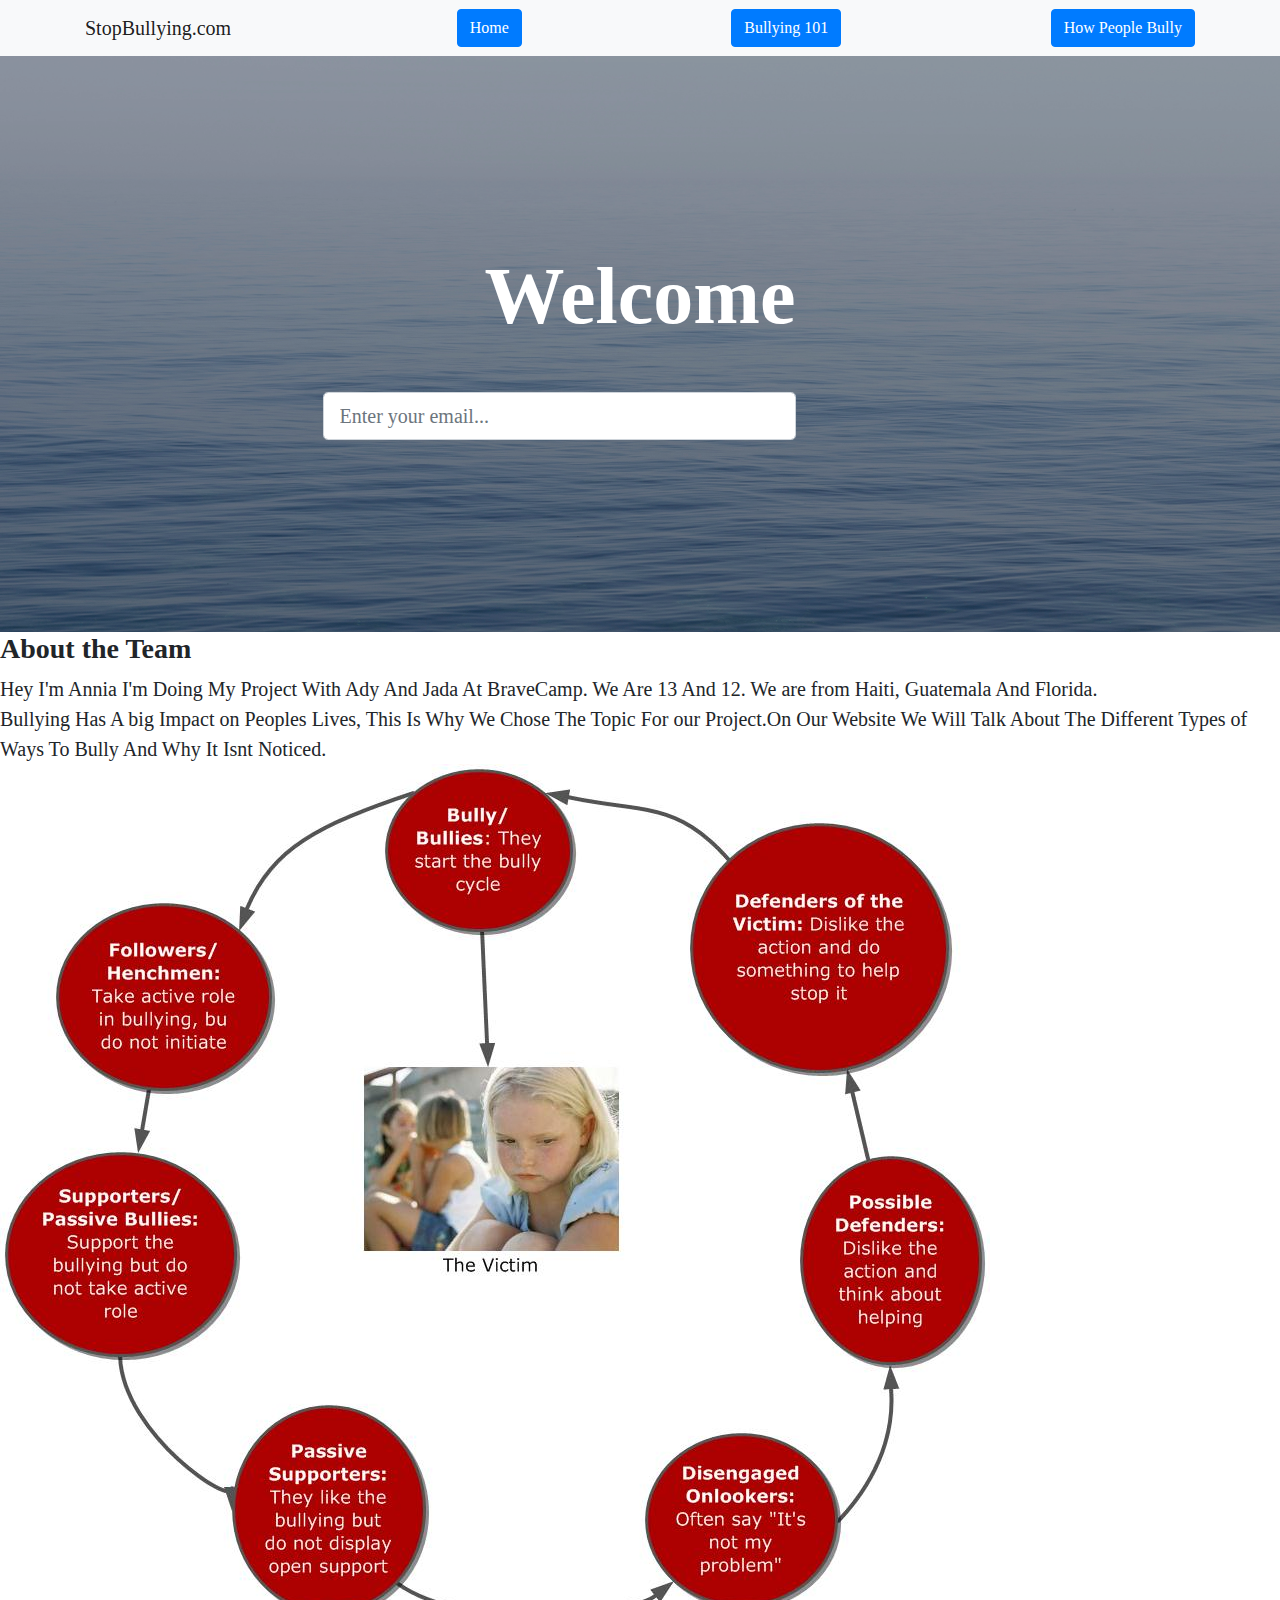
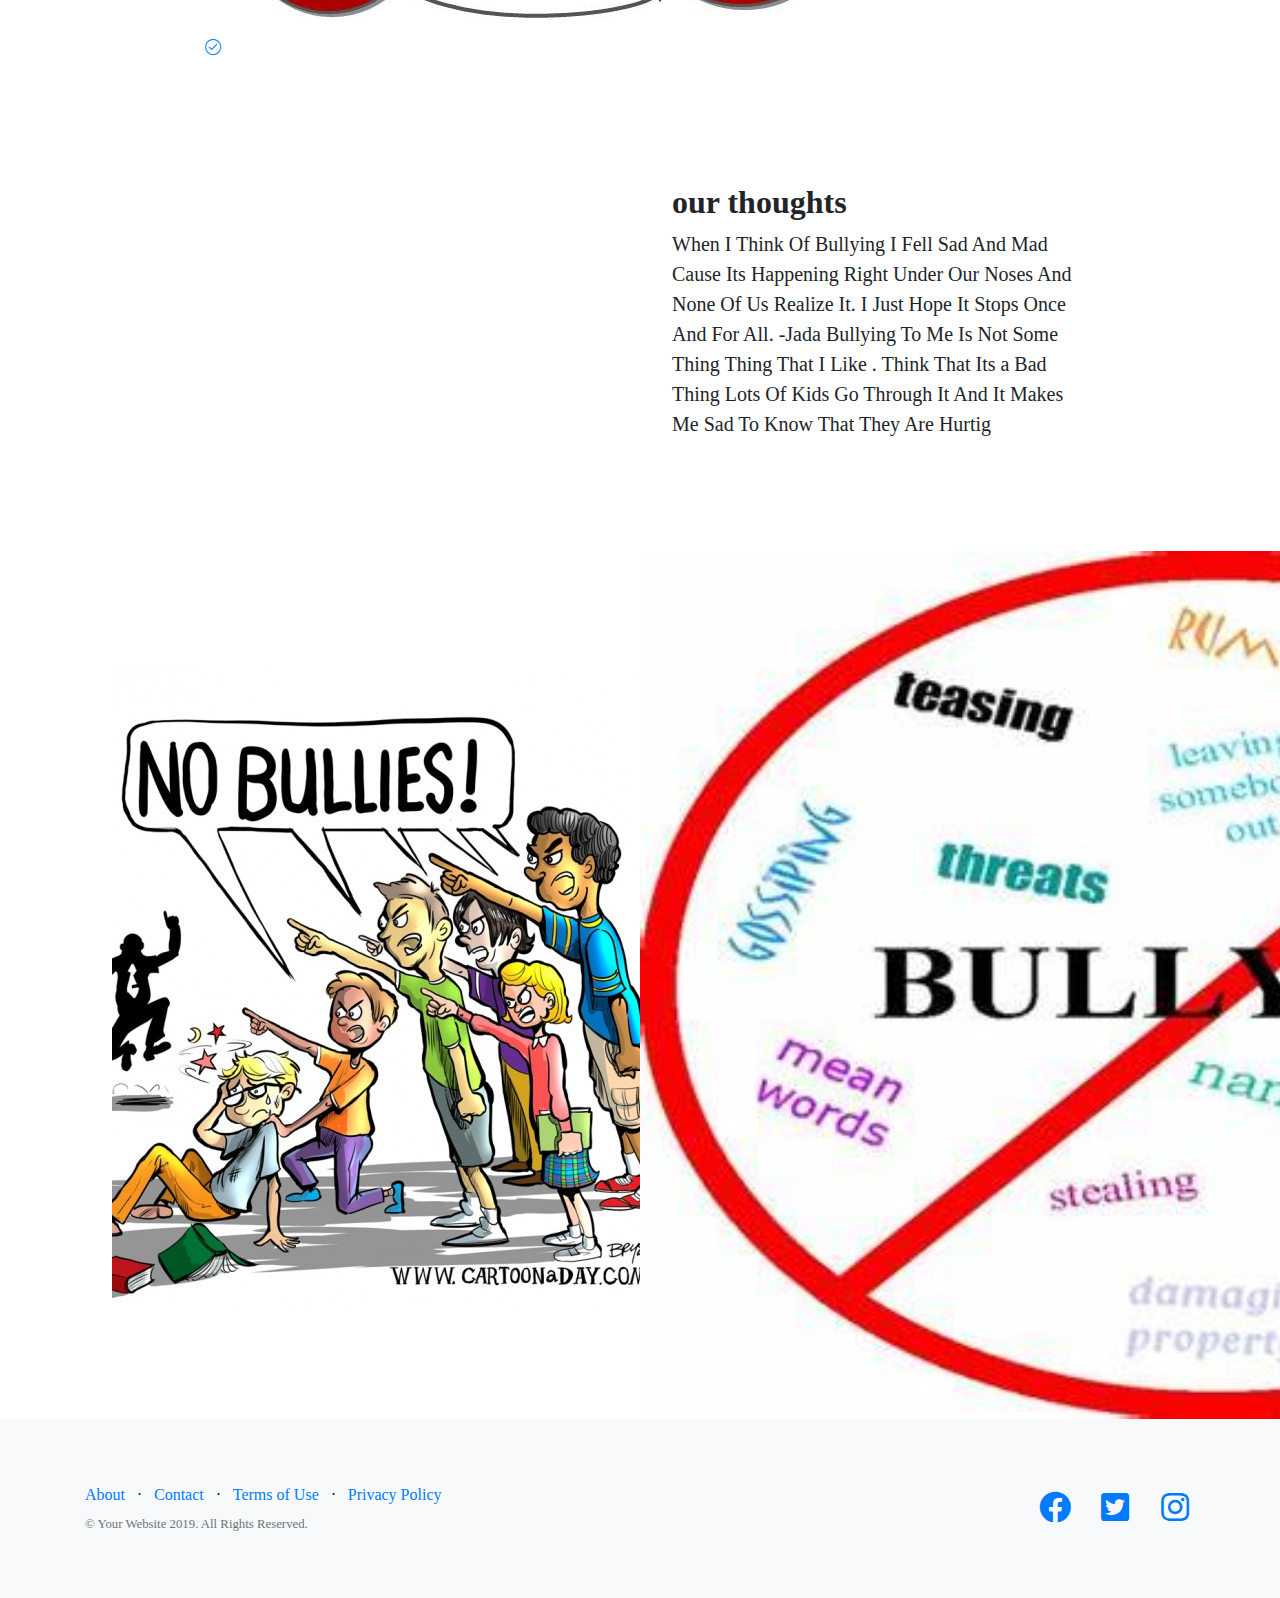
==== index.html @ 5a41a26f "First Commit" ====
<!DOCTYPE html>
<html lang="en">

<head>

  <meta charset="utf-8">
  <meta name="viewport" content="width=device-width, initial-scale=1, shrink-to-fit=no">
  <meta name="description" content="">
  <meta name="author" content="">

  <title>annia</title>

  <!-- Bootstrap core CSS -->
  <link href="vendor/bootstrap/css/bootstrap.min.css" rel="stylesheet">

  <!-- Custom fonts for this template -->
  <link href="vendor/fontawesome-free/css/all.min.css" rel="stylesheet">
  <link href="vendor/simple-line-icons/css/simple-line-icons.css" rel="stylesheet" type="text/css">
  <link href="https://fonts.googleapis.com/css?family=Lato:300,400,700,300italic,400italic,700italic" rel="stylesheet" type="text/css">

  <!-- Custom styles for this template -->
  <link href="css/landing-page.min.css" rel="stylesheet">
<link href="css/landing-page.css" rel="stylesheet">

</head>

<body>

    <nav class="navbar navbar-light bg-light static-top">
    <div class="container">
      <a class="navbar-brand" href="index.html">StopBullying.com</a>
      <a class="btn btn-primary" href="index.html">Home</a>
      <a class="btn btn-primary" href="Bullying101.html">Bullying 101</a>
      <a class="btn btn-primary" href="Jada.html">How People Bully</a>
    </div>
  </nav>



  <header class="masthead text-white text-center">
    <div class="overlay"></div>
    <div class="container">
      <div class="row">
        <div class="col-xl-9 mx-auto">
          <h1 class="mb-5"> Welcome </h1>
        </div>
        <div class="col-md-10 col-lg-8 col-xl-7 mx-auto">
          <form>
            <div class="form-row">
              <div class="col-12 col-md-9 mb-2 mb-md-0">
                <input type="email" class="form-control form-control-lg" placeholder="Enter your email...">
              </div>
              <div class="col-12 col-md-3">
              </div>
            </div>
          </form>
        </div>
      </div>
    </div>
  </header>
</body>
 
             

  
            <h3>About the Team </h3>
            <p class="lead mb-0"> Hey I'm Annia I'm Doing My Project With Ady And Jada At BraveCamp. We Are 13 And 12. We are from Haiti, Guatemala And Florida.</p>
          </div>
        </div>
        
            
            <p class="lead mb-0">Bullying Has A big Impact on Peoples Lives, This Is Why We Chose The Topic For our Project.On Our Website We Will Talk About The Different Types of Ways To Bully And Why It Isnt Noticed.</p>
            <img src="img/pierre1.jpg">
          </div>
        </div>
        <div class="col-lg-4">
          <div class="features-icons-item mx-auto mb-0 mb-lg-3">
            <div class="features-icons-icon d-flex">
              <i class="icon-check m-auto text-primary"></i>
            </div>
            <h3>  </h3>
            <p class="lead mb-0">
          </div>
        </div>
      </div>
    </div>
  </section>

  <!-- Image Showcases -->
  <section class="showcase">
    <div class="container-fluid p-0">
      <div class="row no-gutters">
<iframe width="560" height="315" src="https://www.youtube.com/embed/H1CqaelVnkY" frameborder="0" allow="accelerometer; autoplay; encrypted-media; gyroscope; picture-in-picture" allowfullscreen></iframe>
       
        <div class="col-lg-6 order-lg-1 my-auto showcase-text">
          <h2> our thoughts </h2>
          <p class="lead mb-0"> When I Think Of Bullying I Fell Sad And Mad Cause Its Happening Right Under Our Noses And None Of Us Realize It. I Just Hope It Stops Once And For All. -Jada Bullying To Me Is Not Some Thing Thing That I Like . Think That Its a Bad Thing Lots Of Kids Go Through It And It Makes Me Sad To Know That They Are Hurtig </p>
        </div>
      
      </div>
      <div class="row no-gutters">
        <div class="col-lg-6 order-lg-2 text-white showcase-img" style="background-image: url('img/naica.jpg');"></div>
        <div class="col-lg-6 order-lg-1 my-auto showcase-text">
         <img src="img/anaya.jpg">
        </div>
      </div>
    </div>
  </section>

  <!-- Testimonials -->
  
        
        </div>
      </div>
    </div>
  </section>

        

  <!-- Footer -->
  <footer class="footer bg-light">
    <div class="container">
      <div class="row">
        <div class="col-lg-6 h-100 text-center text-lg-left my-auto">
          <ul class="list-inline mb-2">
            <li class="list-inline-item">
              <a href="#">About</a>
            </li>
            <li class="list-inline-item">&sdot;</li>
            <li class="list-inline-item">
              <a href="#">Contact</a>
            </li>
            <li class="list-inline-item">&sdot;</li>
            <li class="list-inline-item">
              <a href="#">Terms of Use</a>
            </li>
            <li class="list-inline-item">&sdot;</li>
            <li class="list-inline-item">
              <a href="#">Privacy Policy</a>
            </li>
          </ul>
          <p class="text-muted small mb-4 mb-lg-0">&copy; Your Website 2019. All Rights Reserved.</p>
        </div>
        <div class="col-lg-6 h-100 text-center text-lg-right my-auto">
          <ul class="list-inline mb-0">
            <li class="list-inline-item mr-3">
              <a href="#">
                <i class="fab fa-facebook fa-2x fa-fw"></i>
              </a>
            </li>
            <li class="list-inline-item mr-3">
              <a href="#">
                <i class="fab fa-twitter-square fa-2x fa-fw"></i>
              </a>
            </li>
            <li class="list-inline-item">
              <a href="#">
                <i class="fab fa-instagram fa-2x fa-fw"></i>
              </a>
            </li>
          </ul>
        </div>
      </div>
    </div>
  </footer>

  <!-- Bootstrap core JavaScript -->
  <script src="vendor/jquery/jquery.min.js"></script>
  <script src="vendor/bootstrap/js/bootstrap.bundle.min.js"></script>

</body>

</html>
---- vendor/simple-line-icons/css/simple-line-icons.css ----
@font-face {
  font-family: 'simple-line-icons';
  src: url('../fonts/Simple-Line-Icons.eot?v=2.4.0');
  src: url('../fonts/Simple-Line-Icons.eot?v=2.4.0#iefix') format('embedded-opentype'), url('../fonts/Simple-Line-Icons.woff2?v=2.4.0') format('woff2'), url('../fonts/Simple-Line-Icons.ttf?v=2.4.0') format('truetype'), url('../fonts/Simple-Line-Icons.woff?v=2.4.0') format('woff'), url('../fonts/Simple-Line-Icons.svg?v=2.4.0#simple-line-icons') format('svg');
  font-weight: normal;
  font-style: normal;
}
/*
 Use the following CSS code if you want to have a class per icon.
 Instead of a list of all class selectors, you can use the generic [class*="icon-"] selector, but it's slower:
*/
.icon-user,
.icon-people,
.icon-user-female,
.icon-user-follow,
.icon-user-following,
.icon-user-unfollow,
.icon-login,
.icon-logout,
.icon-emotsmile,
.icon-phone,
.icon-call-end,
.icon-call-in,
.icon-call-out,
.icon-map,
.icon-location-pin,
.icon-direction,
.icon-directions,
.icon-compass,
.icon-layers,
.icon-menu,
.icon-list,
.icon-options-vertical,
.icon-options,
.icon-arrow-down,
.icon-arrow-left,
.icon-arrow-right,
.icon-arrow-up,
.icon-arrow-up-circle,
.icon-arrow-left-circle,
.icon-arrow-right-circle,
.icon-arrow-down-circle,
.icon-check,
.icon-clock,
.icon-plus,
.icon-minus,
.icon-close,
.icon-event,
.icon-exclamation,
.icon-organization,
.icon-trophy,
.icon-screen-smartphone,
.icon-screen-desktop,
.icon-plane,
.icon-notebook,
.icon-mustache,
.icon-mouse,
.icon-magnet,
.icon-energy,
.icon-disc,
.icon-cursor,
.icon-cursor-move,
.icon-crop,
.icon-chemistry,
.icon-speedometer,
.icon-shield,
.icon-screen-tablet,
.icon-magic-wand,
.icon-hourglass,
.icon-graduation,
.icon-ghost,
.icon-game-controller,
.icon-fire,
.icon-eyeglass,
.icon-envelope-open,
.icon-envelope-letter,
.icon-bell,
.icon-badge,
.icon-anchor,
.icon-wallet,
.icon-vector,
.icon-speech,
.icon-puzzle,
.icon-printer,
.icon-present,
.icon-playlist,
.icon-pin,
.icon-picture,
.icon-handbag,
.icon-globe-alt,
.icon-globe,
.icon-folder-alt,
.icon-folder,
.icon-film,
.icon-feed,
.icon-drop,
.icon-drawer,
.icon-docs,
.icon-doc,
.icon-diamond,
.icon-cup,
.icon-calculator,
.icon-bubbles,
.icon-briefcase,
.icon-book-open,
.icon-basket-loaded,
.icon-basket,
.icon-bag,
.icon-action-undo,
.icon-action-redo,
.icon-wrench,
.icon-umbrella,
.icon-trash,
.icon-tag,
.icon-support,
.icon-frame,
.icon-size-fullscreen,
.icon-size-actual,
.icon-shuffle,
.icon-share-alt,
.icon-share,
.icon-rocket,
.icon-question,
.icon-pie-chart,
.icon-pencil,
.icon-note,
.icon-loop,
.icon-home,
.icon-grid,
.icon-graph,
.icon-microphone,
.icon-music-tone-alt,
.icon-music-tone,
.icon-earphones-alt,
.icon-earphones,
.icon-equalizer,
.icon-like,
.icon-dislike,
.icon-control-start,
.icon-control-rewind,
.icon-control-play,
.icon-control-pause,
.icon-control-forward,
.icon-control-end,
.icon-volume-1,
.icon-volume-2,
.icon-volume-off,
.icon-calendar,
.icon-bulb,
.icon-chart,
.icon-ban,
.icon-bubble,
.icon-camrecorder,
.icon-camera,
.icon-cloud-download,
.icon-cloud-upload,
.icon-envelope,
.icon-eye,
.icon-flag,
.icon-heart,
.icon-info,
.icon-key,
.icon-link,
.icon-lock,
.icon-lock-open,
.icon-magnifier,
.icon-magnifier-add,
.icon-magnifier-remove,
.icon-paper-clip,
.icon-paper-plane,
.icon-power,
.icon-refresh,
.icon-reload,
.icon-settings,
.icon-star,
.icon-symbol-female,
.icon-symbol-male,
.icon-target,
.icon-credit-card,
.icon-paypal,
.icon-social-tumblr,
.icon-social-twitter,
.icon-social-facebook,
.icon-social-instagram,
.icon-social-linkedin,
.icon-social-pinterest,
.icon-social-github,
.icon-social-google,
.icon-social-reddit,
.icon-social-skype,
.icon-social-dribbble,
.icon-social-behance,
.icon-social-foursqare,
.icon-social-soundcloud,
.icon-social-spotify,
.icon-social-stumbleupon,
.icon-social-youtube,
.icon-social-dropbox,
.icon-social-vkontakte,
.icon-social-steam {
  font-family: 'simple-line-icons';
  speak: none;
  font-style: normal;
  font-weight: normal;
  font-variant: normal;
  text-transform: none;
  line-height: 1;
  /* Better Font Rendering =========== */
  -webkit-font-smoothing: antialiased;
  -moz-osx-font-smoothing: grayscale;
}
.icon-user:before {
  content: "\e005";
}
.icon-people:before {
  content: "\e001";
}
.icon-user-female:before {
  content: "\e000";
}
.icon-user-follow:before {
  content: "\e002";
}
.icon-user-following:before {
  content: "\e003";
}
.icon-user-unfollow:before {
  content: "\e004";
}
.icon-login:before {
  content: "\e066";
}
.icon-logout:before {
  content: "\e065";
}
.icon-emotsmile:before {
  content: "\e021";
}
.icon-phone:before {
  content: "\e600";
}
.icon-call-end:before {
  content: "\e048";
}
.icon-call-in:before {
  content: "\e047";
}
.icon-call-out:before {
  content: "\e046";
}
.icon-map:before {
  content: "\e033";
}
.icon-location-pin:before {
  content: "\e096";
}
.icon-direction:before {
  content: "\e042";
}
.icon-directions:before {
  content: "\e041";
}
.icon-compass:before {
  content: "\e045";
}
.icon-layers:before {
  content: "\e034";
}
.icon-menu:before {
  content: "\e601";
}
.icon-list:before {
  content: "\e067";
}
.icon-options-vertical:before {
  content: "\e602";
}
.icon-options:before {
  content: "\e603";
}
.icon-arrow-down:before {
  content: "\e604";
}
.icon-arrow-left:before {
  content: "\e605";
}
.icon-arrow-right:before {
  content: "\e606";
}
.icon-arrow-up:before {
  content: "\e607";
}
.icon-arrow-up-circle:before {
  content: "\e078";
}
.icon-arrow-left-circle:before {
  content: "\e07a";
}
.icon-arrow-right-circle:before {
  content: "\e079";
}
.icon-arrow-down-circle:before {
  content: "\e07b";
}
.icon-check:before {
  content: "\e080";
}
.icon-clock:before {
  content: "\e081";
}
.icon-plus:before {
  content: "\e095";
}
.icon-minus:before {
  content: "\e615";
}
.icon-close:before {
  content: "\e082";
}
.icon-event:before {
  content: "\e619";
}
.icon-exclamation:before {
  content: "\e617";
}
.icon-organization:before {
  content: "\e616";
}
.icon-trophy:before {
  content: "\e006";
}
.icon-screen-smartphone:before {
  content: "\e010";
}
.icon-screen-desktop:before {
  content: "\e011";
}
.icon-plane:before {
  content: "\e012";
}
.icon-notebook:before {
  content: "\e013";
}
.icon-mustache:before {
  content: "\e014";
}
.icon-mouse:before {
  content: "\e015";
}
.icon-magnet:before {
  content: "\e016";
}
.icon-energy:before {
  content: "\e020";
}
.icon-disc:before {
  content: "\e022";
}
.icon-cursor:before {
  content: "\e06e";
}
.icon-cursor-move:before {
  content: "\e023";
}
.icon-crop:before {
  content: "\e024";
}
.icon-chemistry:before {
  content: "\e026";
}
.icon-speedometer:before {
  content: "\e007";
}
.icon-shield:before {
  content: "\e00e";
}
.icon-screen-tablet:before {
  content: "\e00f";
}
.icon-magic-wand:before {
  content: "\e017";
}
.icon-hourglass:before {
  content: "\e018";
}
.icon-graduation:before {
  content: "\e019";
}
.icon-ghost:before {
  content: "\e01a";
}
.icon-game-controller:before {
  content: "\e01b";
}
.icon-fire:before {
  content: "\e01c";
}
.icon-eyeglass:before {
  content: "\e01d";
}
.icon-envelope-open:before {
  content: "\e01e";
}
.icon-envelope-letter:before {
  content: "\e01f";
}
.icon-bell:before {
  content: "\e027";
}
.icon-badge:before {
  content: "\e028";
}
.icon-anchor:before {
  content: "\e029";
}
.icon-wallet:before {
  content: "\e02a";
}
.icon-vector:before {
  content: "\e02b";
}
.icon-speech:before {
  content: "\e02c";
}
.icon-puzzle:before {
  content: "\e02d";
}
.icon-printer:before {
  content: "\e02e";
}
.icon-present:before {
  content: "\e02f";
}
.icon-playlist:before {
  content: "\e030";
}
.icon-pin:before {
  content: "\e031";
}
.icon-picture:before {
  content: "\e032";
}
.icon-handbag:before {
  content: "\e035";
}
.icon-globe-alt:before {
  content: "\e036";
}
.icon-globe:before {
  content: "\e037";
}
.icon-folder-alt:before {
  content: "\e039";
}
.icon-folder:before {
  content: "\e089";
}
.icon-film:before {
  content: "\e03a";
}
.icon-feed:before {
  content: "\e03b";
}
.icon-drop:before {
  content: "\e03e";
}
.icon-drawer:before {
  content: "\e03f";
}
.icon-docs:before {
  content: "\e040";
}
.icon-doc:before {
  content: "\e085";
}
.icon-diamond:before {
  content: "\e043";
}
.icon-cup:before {
  content: "\e044";
}
.icon-calculator:before {
  content: "\e049";
}
.icon-bubbles:before {
  content: "\e04a";
}
.icon-briefcase:before {
  content: "\e04b";
}
.icon-book-open:before {
  content: "\e04c";
}
.icon-basket-loaded:before {
  content: "\e04d";
}
.icon-basket:before {
  content: "\e04e";
}
.icon-bag:before {
  content: "\e04f";
}
.icon-action-undo:before {
  content: "\e050";
}
.icon-action-redo:before {
  content: "\e051";
}
.icon-wrench:before {
  content: "\e052";
}
.icon-umbrella:before {
  content: "\e053";
}
.icon-trash:before {
  content: "\e054";
}
.icon-tag:before {
  content: "\e055";
}
.icon-support:before {
  content: "\e056";
}
.icon-frame:before {
  content: "\e038";
}
.icon-size-fullscreen:before {
  content: "\e057";
}
.icon-size-actual:before {
  content: "\e058";
}
.icon-shuffle:before {
  content: "\e059";
}
.icon-share-alt:before {
  content: "\e05a";
}
.icon-share:before {
  content: "\e05b";
}
.icon-rocket:before {
  content: "\e05c";
}
.icon-question:before {
  content: "\e05d";
}
.icon-pie-chart:before {
  content: "\e05e";
}
.icon-pencil:before {
  content: "\e05f";
}
.icon-note:before {
  content: "\e060";
}
.icon-loop:before {
  content: "\e064";
}
.icon-home:before {
  content: "\e069";
}
.icon-grid:before {
  content: "\e06a";
}
.icon-graph:before {
  content: "\e06b";
}
.icon-microphone:before {
  content: "\e063";
}
.icon-music-tone-alt:before {
  content: "\e061";
}
.icon-music-tone:before {
  content: "\e062";
}
.icon-earphones-alt:before {
  content: "\e03c";
}
.icon-earphones:before {
  content: "\e03d";
}
.icon-equalizer:before {
  content: "\e06c";
}
.icon-like:before {
  content: "\e068";
}
.icon-dislike:before {
  content: "\e06d";
}
.icon-control-start:before {
  content: "\e06f";
}
.icon-control-rewind:before {
  content: "\e070";
}
.icon-control-play:before {
  content: "\e071";
}
.icon-control-pause:before {
  content: "\e072";
}
.icon-control-forward:before {
  content: "\e073";
}
.icon-control-end:before {
  content: "\e074";
}
.icon-volume-1:before {
  content: "\e09f";
}
.icon-volume-2:before {
  content: "\e0a0";
}
.icon-volume-off:before {
  content: "\e0a1";
}
.icon-calendar:before {
  content: "\e075";
}
.icon-bulb:before {
  content: "\e076";
}
.icon-chart:before {
  content: "\e077";
}
.icon-ban:before {
  content: "\e07c";
}
.icon-bubble:before {
  content: "\e07d";
}
.icon-camrecorder:before {
  content: "\e07e";
}
.icon-camera:before {
  content: "\e07f";
}
.icon-cloud-download:before {
  content: "\e083";
}
.icon-cloud-upload:before {
  content: "\e084";
}
.icon-envelope:before {
  content: "\e086";
}
.icon-eye:before {
  content: "\e087";
}
.icon-flag:before {
  content: "\e088";
}
.icon-heart:before {
  content: "\e08a";
}
.icon-info:before {
  content: "\e08b";
}
.icon-key:before {
  content: "\e08c";
}
.icon-link:before {
  content: "\e08d";
}
.icon-lock:before {
  content: "\e08e";
}
.icon-lock-open:before {
  content: "\e08f";
}
.icon-magnifier:before {
  content: "\e090";
}
.icon-magnifier-add:before {
  content: "\e091";
}
.icon-magnifier-remove:before {
  content: "\e092";
}
.icon-paper-clip:before {
  content: "\e093";
}
.icon-paper-plane:before {
  content: "\e094";
}
.icon-power:before {
  content: "\e097";
}
.icon-refresh:before {
  content: "\e098";
}
.icon-reload:before {
  content: "\e099";
}
.icon-settings:before {
  content: "\e09a";
}
.icon-star:before {
  content: "\e09b";
}
.icon-symbol-female:before {
  content: "\e09c";
}
.icon-symbol-male:before {
  content: "\e09d";
}
.icon-target:before {
  content: "\e09e";
}
.icon-credit-card:before {
  content: "\e025";
}
.icon-paypal:before {
  content: "\e608";
}
.icon-social-tumblr:before {
  content: "\e00a";
}
.icon-social-twitter:before {
  content: "\e009";
}
.icon-social-facebook:before {
  content: "\e00b";
}
.icon-social-instagram:before {
  content: "\e609";
}
.icon-social-linkedin:before {
  content: "\e60a";
}
.icon-social-pinterest:before {
  content: "\e60b";
}
.icon-social-github:before {
  content: "\e60c";
}
.icon-social-google:before {
  content: "\e60d";
}
.icon-social-reddit:before {
  content: "\e60e";
}
.icon-social-skype:before {
  content: "\e60f";
}
.icon-social-dribbble:before {
  content: "\e00d";
}
.icon-social-behance:before {
  content: "\e610";
}
.icon-social-foursqare:before {
  content: "\e611";
}
.icon-social-soundcloud:before {
  content: "\e612";
}
.icon-social-spotify:before {
  content: "\e613";
}
.icon-social-stumbleupon:before {
  content: "\e614";
}
.icon-social-youtube:before {
  content: "\e008";
}
.icon-social-dropbox:before {
  content: "\e00c";
}
.icon-social-vkontakte:before {
  content: "\e618";
}
.icon-social-steam:before {
  content: "\e620";
}
---- css/landing-page.min.css ----
/*!
 * Start Bootstrap - Landing Page v5.0.5 (https://startbootstrap.com/template-overviews/landing-page)
 * Copyright 2013-2019 Start Bootstrap
 * Licensed under MIT (https://github.com/BlackrockDigital/startbootstrap-landing-page/blob/master/LICENSE)
 */body{font-family:Lato,'Helvetica Neue',Helvetica,Arial,sans-serif}h1,h2,h3,h4,h5,h6{font-family:Lato,'Helvetica Neue',Helvetica,Arial,sans-serif;font-weight:700}header.masthead{position:relative;background-color:#343a40;background:url(../img/bg-masthead.jpg) no-repeat center center;background-size:cover;padding-top:8rem;padding-bottom:8rem}header.masthead .overlay{position:absolute;background-color:#212529;height:100%;width:100%;top:0;left:0;opacity:.3}header.masthead h1{font-size:2rem}@media (min-width:768px){header.masthead{padding-top:12rem;padding-bottom:12rem}header.masthead h1{font-size:3rem}}.showcase .showcase-text{padding:3rem}.showcase .showcase-img{min-height:30rem;background-size:cover}@media (min-width:768px){.showcase .showcase-text{padding:7rem}}.features-icons{padding-top:7rem;padding-bottom:7rem}.features-icons .features-icons-item{max-width:20rem}.features-icons .features-icons-item .features-icons-icon{height:7rem}.features-icons .features-icons-item .features-icons-icon i{font-size:4.5rem}.features-icons .features-icons-item:hover .features-icons-icon i{font-size:5rem}.testimonials{padding-top:7rem;padding-bottom:7rem}.testimonials .testimonial-item{max-width:18rem}.testimonials .testimonial-item img{max-width:12rem;-webkit-box-shadow:0 5px 5px 0 #adb5bd;box-shadow:0 5px 5px 0 #adb5bd}.call-to-action{position:relative;background-color:#343a40;background:url(../img/bg-masthead.jpg) no-repeat center center;background-size:cover;padding-top:7rem;padding-bottom:7rem}.call-to-action .overlay{position:absolute;background-color:#212529;height:100%;width:100%;top:0;left:0;opacity:.3}footer.footer{padding-top:4rem;padding-bottom:4rem}
---- css/landing-page.css ----
/*!
 * Start Bootstrap - Landing Page v5.0.5 (https://startbootstrap.com/template-overviews/landing-page)
 * Copyright 2013-2019 Start Bootstrap
 * Licensed under MIT (https://github.com/BlackrockDigital/startbootstrap-landing-page/blob/master/LICENSE)
 */

body {
  font-family: "Bodoni MT Black";
}
span a, {font-family: "Bodoni MT Black";}
h1,
h2,a{font-family: "Bodoni MT Black";}
h3,a  {font-family: "Bodoni MT Black";}
h4,
h5,
h6 {
  font-family: "Bodoni MT Black";
  font-weight: 400;
}

header.masthead {
  position: relative;
  background-color: #343a40;
  background: url("../img/bg-masthead.jpg") no-repeat center center;
  background-size: cover;
  padding-top: 8rem;
  padding-bottom: 8rem;
}

header.masthead .overlay {
  position: absolute;
  background-color: #212529;
  height: 100%;
  width: 100%;
  top: 0;
  left: 0;
  opacity: 0.3;
}

header.masthead h1 {
  font-size: 2rem;
}

@media (min-width: 768px) {
  header.masthead {
    padding-top: 12rem;
    padding-bottom: 12rem;
  }
  header.masthead h1 {
    font-size: 5rem;
  }
}

.showcase .showcase-text {
  padding: 3rem;
}

.showcase .showcase-img {
  min-height: 30rem;
  background-size: cover;
}

@media (min-width: 768px) {
  .showcase .showcase-text {
    padding: 7rem;
  }
}

.features-icons {
  padding-top: 7rem;
  padding-bottom: 7rem;
}

.features-icons .features-icons-item {
  max-width: 20rem;
}

.features-icons .features-icons-item .features-icons-icon {
  height: 7rem;
}

.features-icons .features-icons-item .features-icons-icon i {
  font-size: 4.5rem;
}

.features-icons .features-icons-item:hover .features-icons-icon i {
  font-size: 5rem;
}

.testimonials {
  padding-top: 7rem;
  padding-bottom: 7rem;
}

.testimonials .testimonial-item {
  max-width: 18rem;
}

.testimonials .testimonial-item img {
  max-width: 12rem;
  -webkit-box-shadow: 0px 5px 5px 0px #adb5bd;
  box-shadow: 0px 5px 5px 0px #adb5bd;
}

.call-to-action {
  position: relative;
  background-color: #343a40;
  background: url("../img/bg-masthead.jpg") no-repeat center center;
  background-size: cover;
  padding-top: 7rem;
  padding-bottom: 7rem;
}

.call-to-action .overlay {
  position: absolute;
  background-color: #212529;
  height: 100%;
  width: 100%;
  top: 0;
  left: 0;
  opacity: 0.3;
}

footer.footer {
  padding-top: 4rem;
  padding-bottom: 4rem;
}
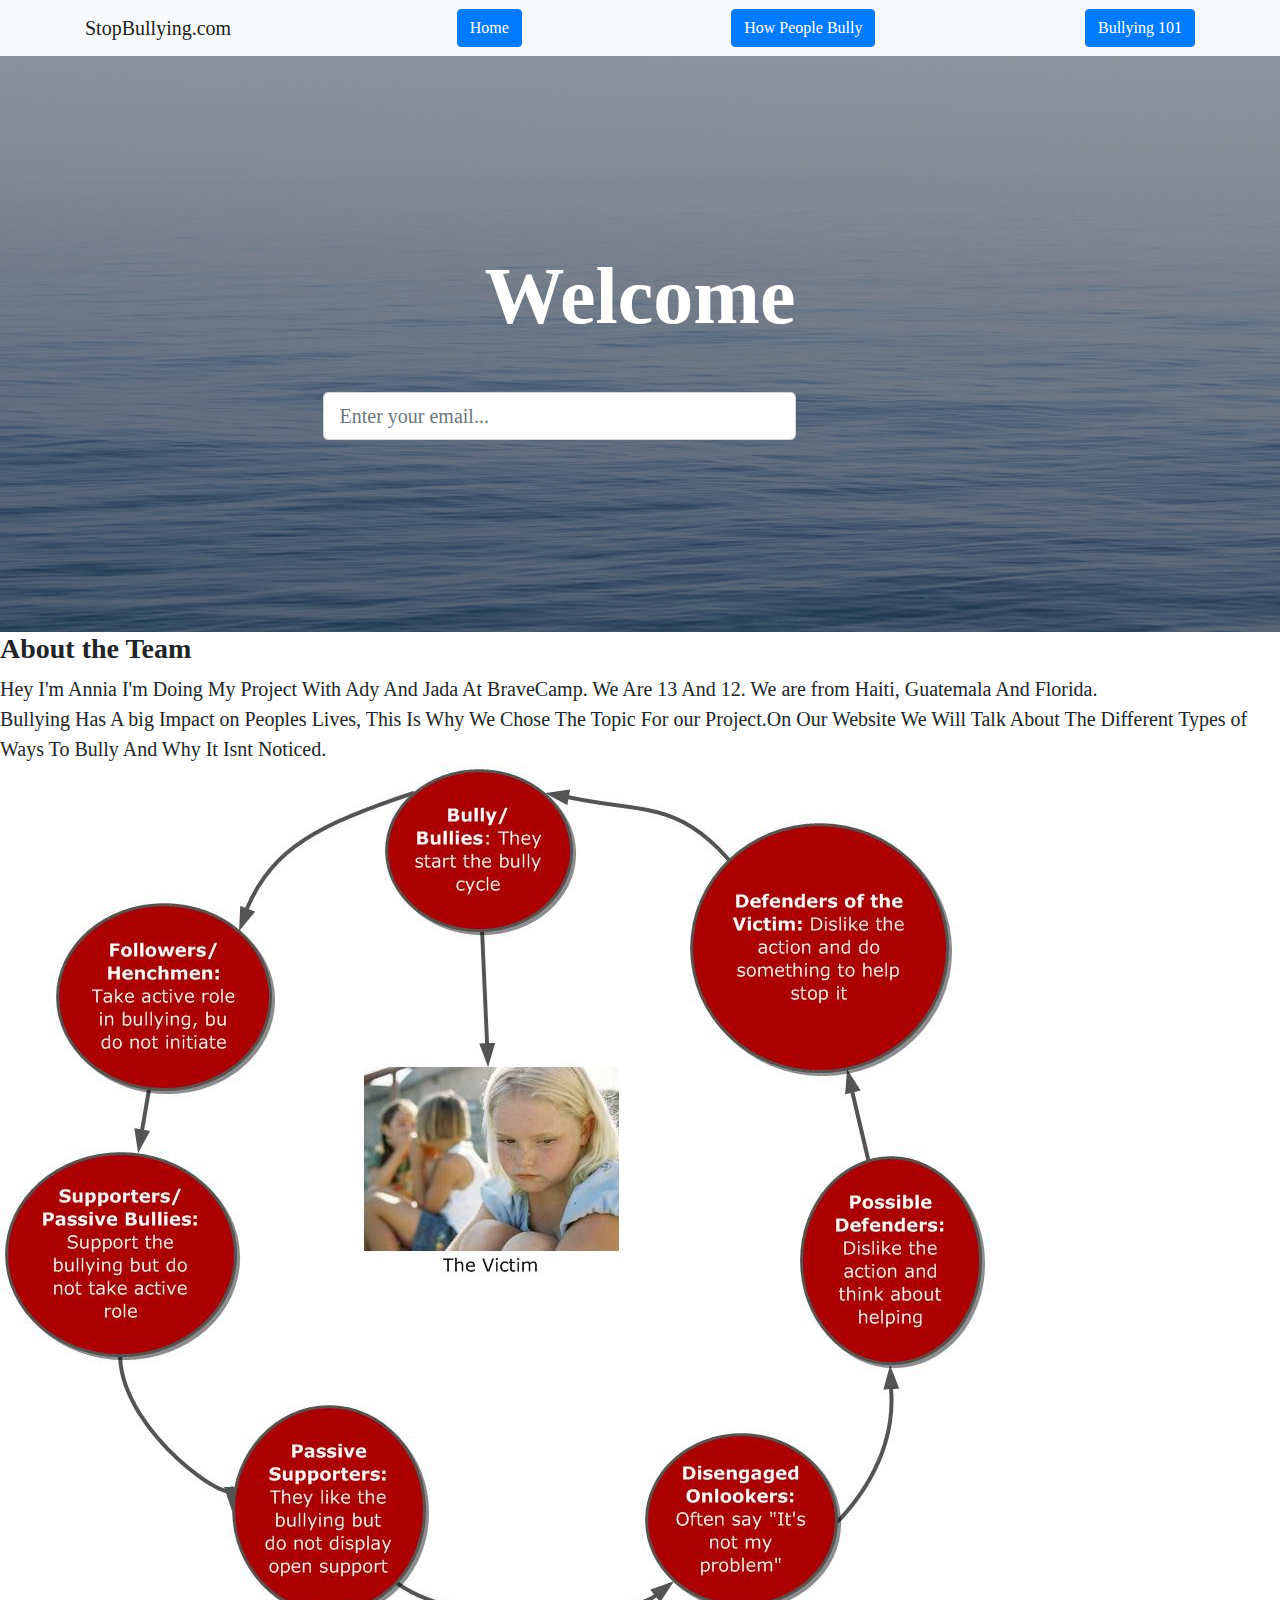
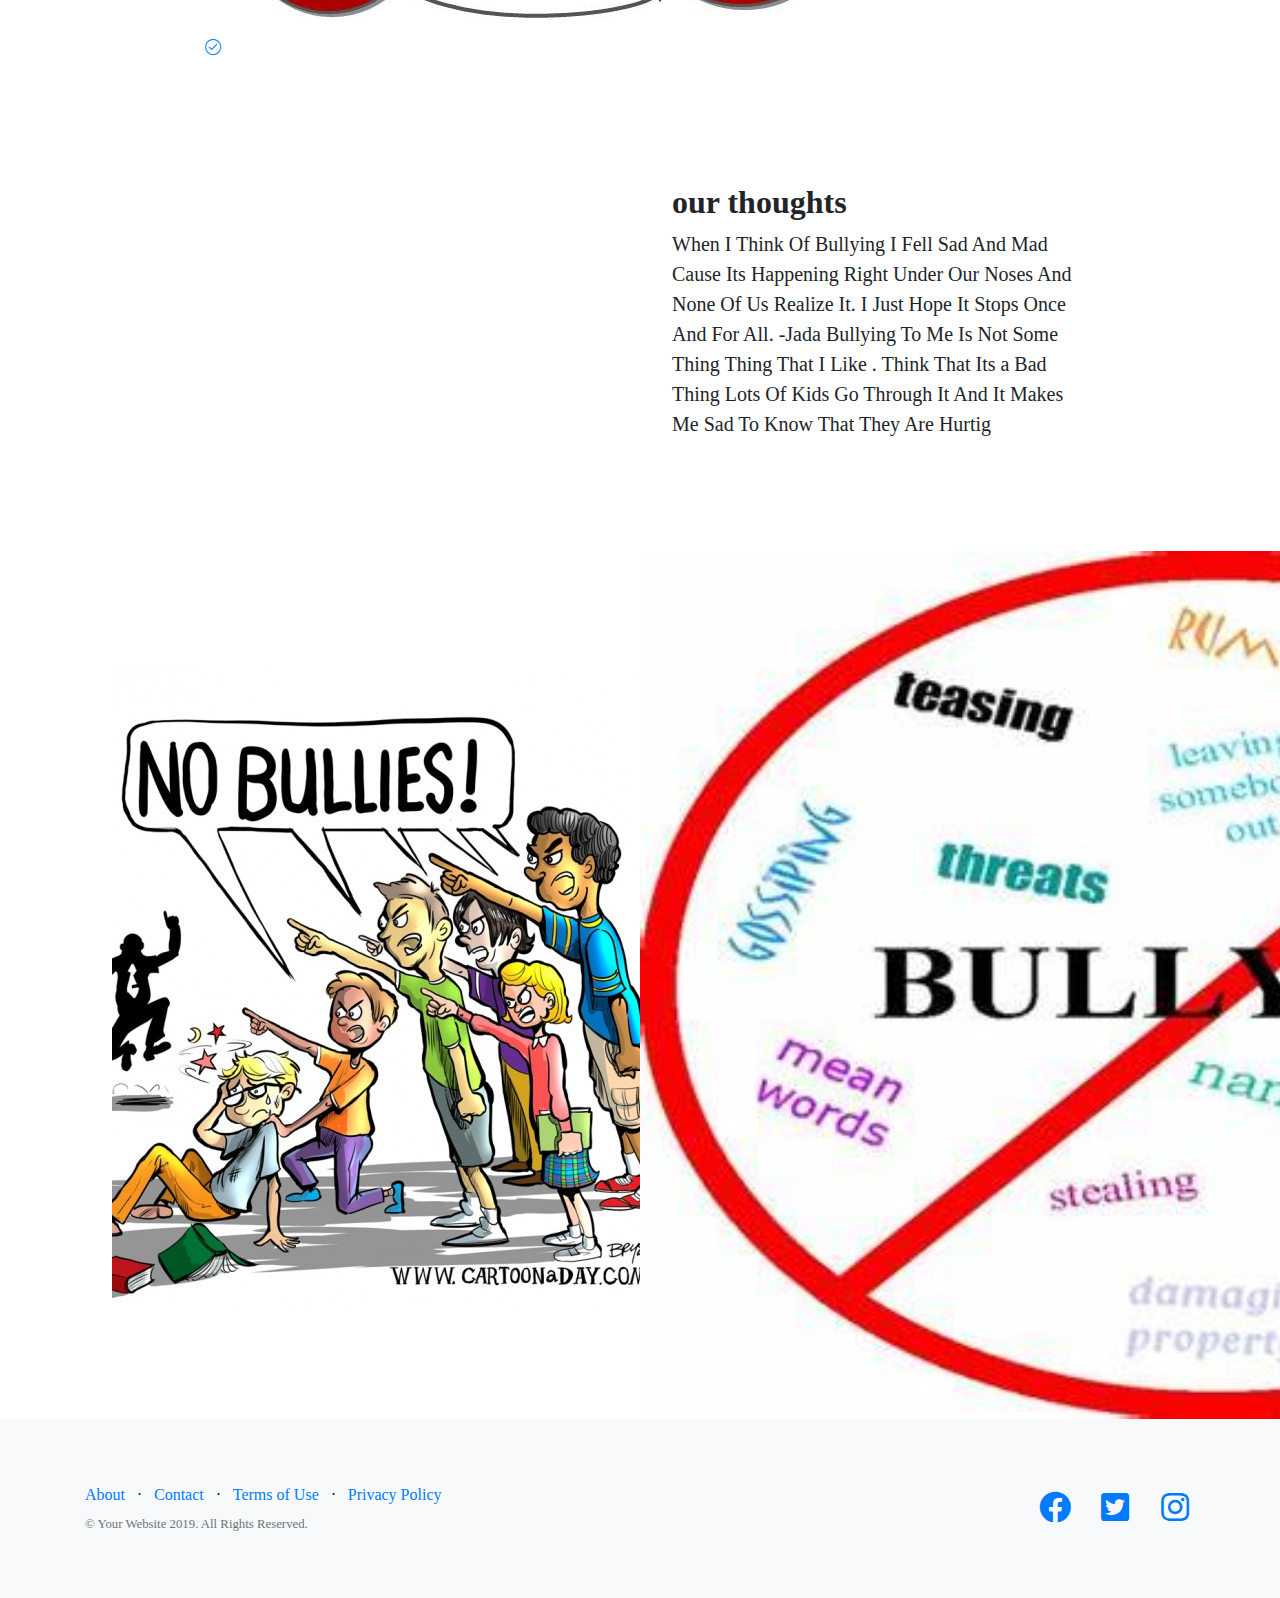
==== commit 89d472b5: "second" ====
--- a/index.html
+++ b/index.html
@@ -26,12 +26,12 @@
 
 <body>
 
-    <nav class="navbar navbar-light bg-light static-top">
+      <nav class="navbar navbar-light bg-light static-top">
     <div class="container">
       <a class="navbar-brand" href="index.html">StopBullying.com</a>
       <a class="btn btn-primary" href="index.html">Home</a>
+      <a class="btn btn-primary" href="stopbullying.html">How People Bully</a>
       <a class="btn btn-primary" href="Bullying101.html">Bullying 101</a>
-      <a class="btn btn-primary" href="Jada.html">How People Bully</a>
     </div>
   </nav>
 
